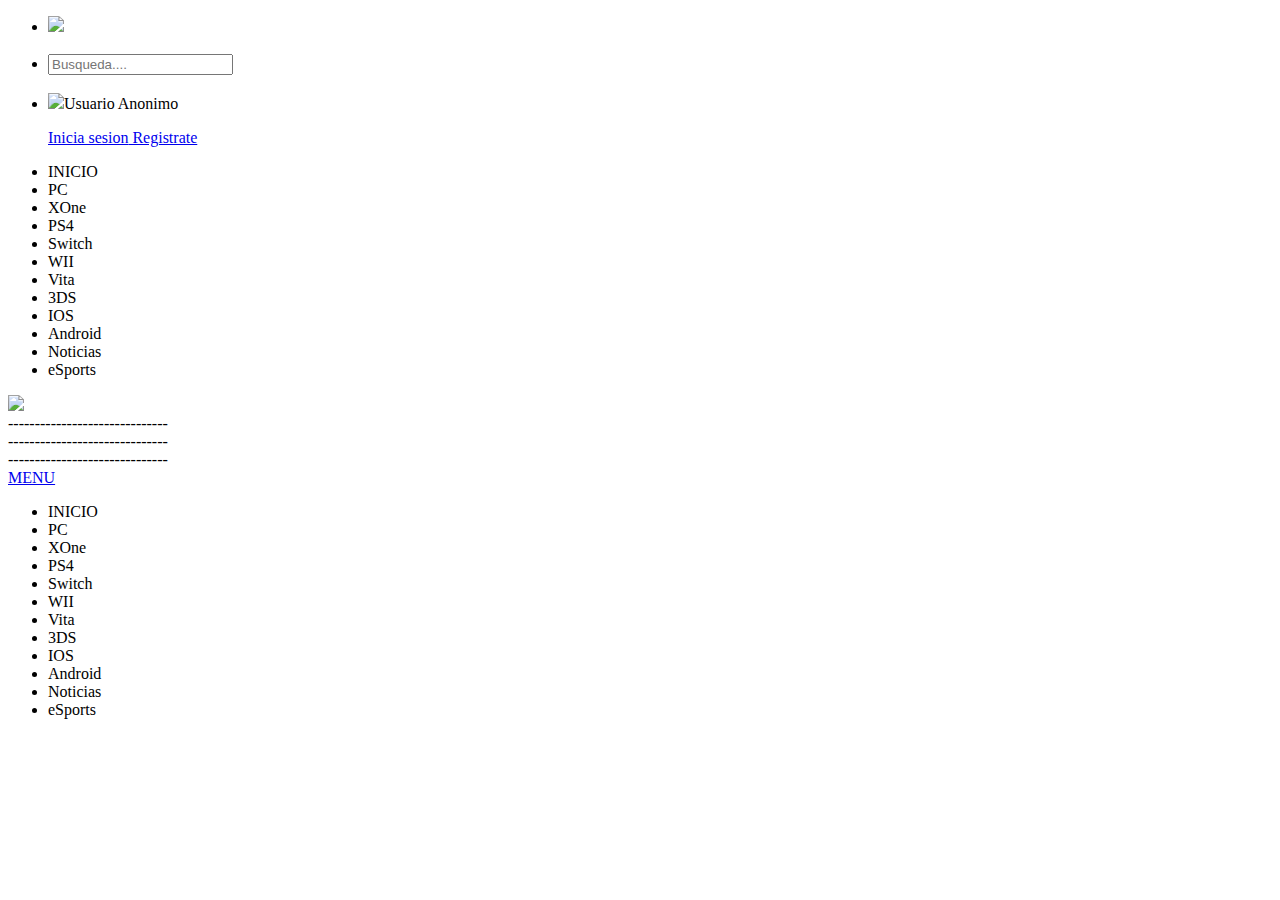
==== index.html @ e032b29d "Update index.html" ====
<!DOCTYPE html>
<html lang="es">
<head>
    <meta charset="utf-8">
	<title>3D Juegos-Todo en videojuegos</title>
	<link rel="shortcut icon" href="///C:\Users\USER\Desktop/3D/Imagenes/icono.png">
	<link rel="stylesheet" type="text/css" href="CSS/1.css">
	<link rel="stylesheet" type="text/css" href="CSS/2.css">
	<script src="///C:\Users\USER\Desktop\3D\JS/menu.js"></script>
    <script src="///C:\Users\USER\Desktop\3D\JS/js.js"></script>
</head>
<nav id="pg1">
<body>
	<article>
<header>
<div id="menu3">
	<ul id="lista2">
	<li><img id="logo" src="///C:\Users\USER\Desktop\3D\Imagenes/logo.jpg"></li>
	&nbsp; &nbsp; &nbsp; &nbsp; &nbsp; &nbsp; &nbsp; &nbsp; &nbsp; &nbsp; &nbsp; &nbsp; &nbsp; &nbsp; &nbsp; &nbsp; 
	<li><span class="icon-search"></span><input type="text" name="firstname" placeholder="Busqueda...."><br></li>
	&nbsp; &nbsp; &nbsp; &nbsp; &nbsp; &nbsp; &nbsp; &nbsp; &nbsp; &nbsp; &nbsp; &nbsp; &nbsp; &nbsp; &nbsp; &nbsp;  
	<li><img id="perfil" src="///C:\Users\USER\Desktop\3D\Imagenes/perfil.jpg">Usuario Anonimo<p></p>
		<a href="https://www.google.com"> Inicia sesion</a><a href="///C:\Users\USER\Desktop\3D/Index2.html"> Registrate</a></li>
	</ul>
	</div>
</header>
</article>
<div id="menu2">
	<ul id="lista2">
		<li>INICIO<ul id="inicio"></ul></li>
		<li>PC<ul id="sublista"></ul></li>
		<li>XOne<ul id="sublista"></ul></li>
		<li>PS4<ul id="sublista"></ul></li>
		<li>Switch<ul id="sublista"></ul></li>
		<li>WII<ul id="sublista"></ul></li>
		<li>Vita<ul id="sublista"></ul></li>
		<li>3DS<ul id="sublista"></ul></li>
		<li>IOS<ul id="sublista"></ul></li>
		<li>Android<ul id="sublista"></ul></li>
		<li>Noticias<ul id="sublista"></ul></li>
		<li>eSports<ul id="sublista4"></ul></li>
	</ul>
</div>
<div id="cabezera">
	<img src="///C:\Users\USER\Desktop\3D\Imagenes/mk.jpeg" id="mk">
</div>
<div id="cabezera">
	------------------------------<br>
	------------------------------<br>
	------------------------------
</div>
</body>
</nav>
<div id="contenido">
<div id="menu-res"></div>
   	    <div class="menu_bar">
   		    <a href="#" class="bt-menu"><span class="icon-menu"></span>MENU</a>
   	    </div>
<nav>
   		    <ul>
		<li>INICIO<ul id="inicio"></ul></li>
		<li>PC<ul id="sublista"></ul></li>
		<li>XOne<ul id="sublista"></ul></li>
		<li>PS4<ul id="sublista"></ul></li>
		<li>Switch<ul id="sublista"></ul></li>
		<li>WII<ul id="sublista"></ul></li>
		<li>Vita<ul id="sublista"></ul></li>
		<li>3DS<ul id="sublista"></ul></li>
		<li>IOS<ul id="sublista"></ul></li>
		<li>Android<ul id="sublista"></ul></li>
		<li>Noticias<ul id="sublista"></ul></li>
		<li>eSports<ul id="sublista4"></ul></li>
	</ul>
        </nav>
</div>
</html>
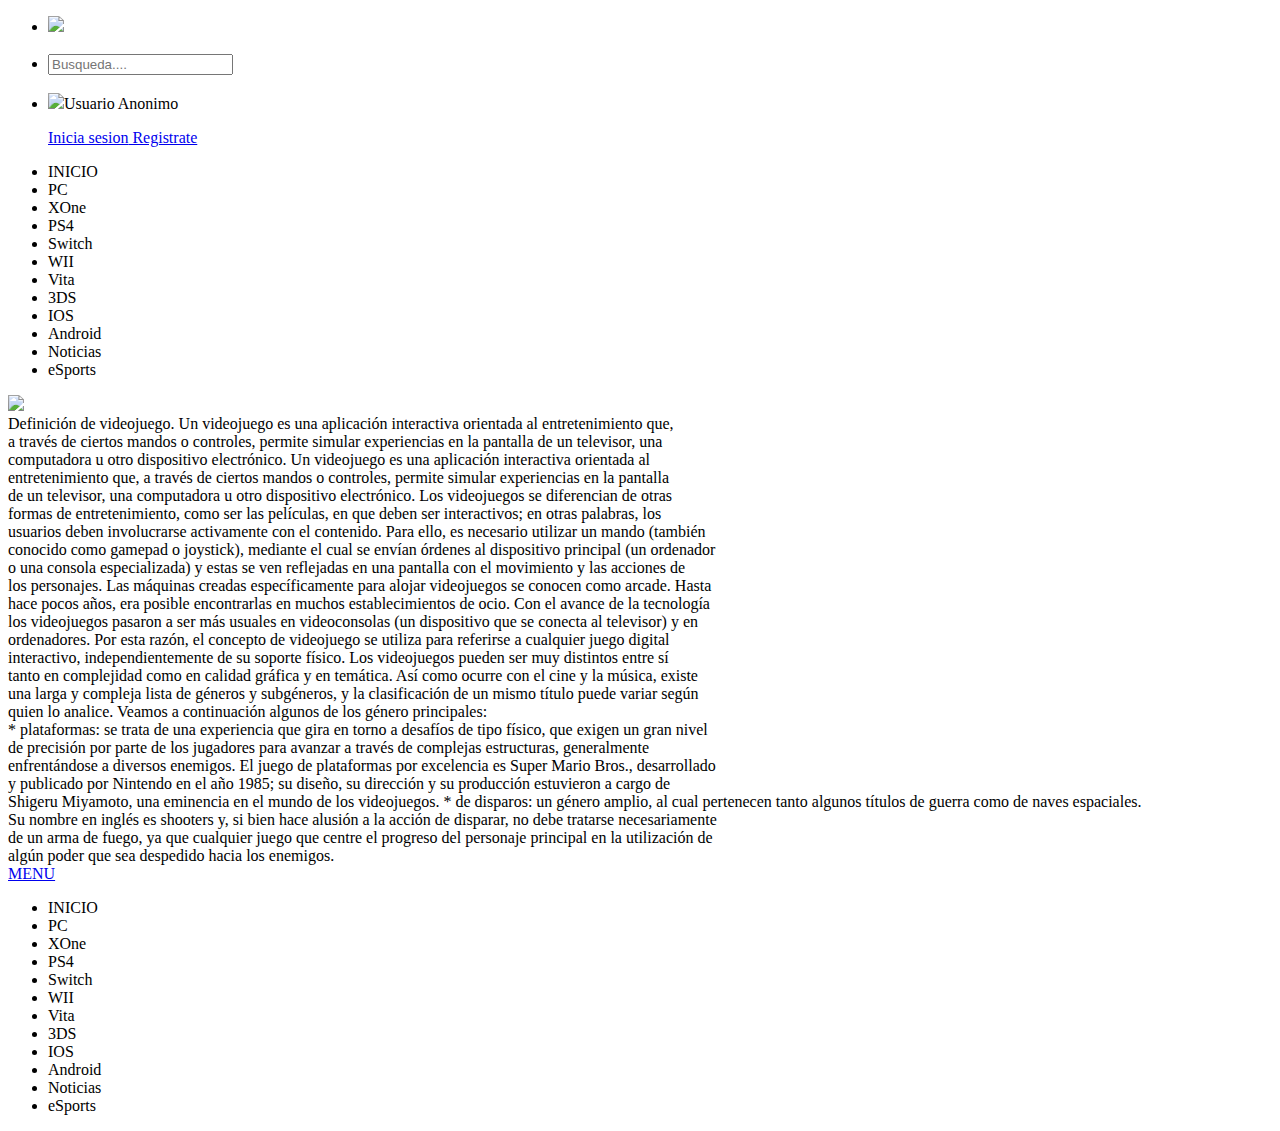
==== commit c9ac5d91: "Update index.html" ====
--- a/index.html
+++ b/index.html
@@ -2,12 +2,12 @@
 <html lang="es">
 <head>
     <meta charset="utf-8">
-	<title>3D Juegos-Todo en videojuegos</title>
-	<link rel="shortcut icon" href="///C:\Users\USER\Desktop/3D/Imagenes/icono.png">
+	<title>3D Juegos-Todo en videojuegos-Marcillo-Morales</title>
+	<link rel="shortcut icon" href="Imagenes/icono.png">
 	<link rel="stylesheet" type="text/css" href="CSS/1.css">
 	<link rel="stylesheet" type="text/css" href="CSS/2.css">
-	<script src="///C:\Users\USER\Desktop\3D\JS/menu.js"></script>
-    <script src="///C:\Users\USER\Desktop\3D\JS/js.js"></script>
+	<script src="JS/menu.js"></script>
+    <script src="JS/js.js"></script>
 </head>
 <nav id="pg1">
 <body>
@@ -15,12 +15,12 @@
 <header>
 <div id="menu3">
 	<ul id="lista2">
-	<li><img id="logo" src="///C:\Users\USER\Desktop\3D\Imagenes/logo.jpg"></li>
+	<li><img id="logo" src="Imagenes/logo.jpg"></li>
 	&nbsp; &nbsp; &nbsp; &nbsp; &nbsp; &nbsp; &nbsp; &nbsp; &nbsp; &nbsp; &nbsp; &nbsp; &nbsp; &nbsp; &nbsp; &nbsp; 
 	<li><span class="icon-search"></span><input type="text" name="firstname" placeholder="Busqueda...."><br></li>
 	&nbsp; &nbsp; &nbsp; &nbsp; &nbsp; &nbsp; &nbsp; &nbsp; &nbsp; &nbsp; &nbsp; &nbsp; &nbsp; &nbsp; &nbsp; &nbsp;  
-	<li><img id="perfil" src="///C:\Users\USER\Desktop\3D\Imagenes/perfil.jpg">Usuario Anonimo<p></p>
-		<a href="https://www.google.com"> Inicia sesion</a><a href="///C:\Users\USER\Desktop\3D/Index2.html"> Registrate</a></li>
+	<li><img id="perfil" src="Imagenes/perfil.jpg">Usuario Anonimo<p></p>
+		<a href="https://www.google.com"> Inicia sesion</a><a href="3D/Index2.html"> Registrate</a></li>
 	</ul>
 	</div>
 </header>
@@ -42,12 +42,35 @@
 	</ul>
 </div>
 <div id="cabezera">
-	<img src="///C:\Users\USER\Desktop\3D\Imagenes/mk.jpeg" id="mk">
+	<img src="Imagenes/mk.jpeg" id="mk">
 </div>
 <div id="cabezera">
-	------------------------------<br>
-	------------------------------<br>
-	------------------------------
+	Definición de videojuego. Un videojuego es una aplicación interactiva orientada al entretenimiento que,<br> 
+	a través de ciertos mandos o controles, permite simular experiencias en la pantalla de un televisor, una <br>
+	computadora u otro dispositivo electrónico. Un videojuego es una aplicación interactiva orientada al <br>
+	entretenimiento que, a través de ciertos mandos o controles, permite simular experiencias en la pantalla <br>
+	de un televisor, una computadora u otro dispositivo electrónico. Los videojuegos se diferencian de otras <br>
+	formas de entretenimiento, como ser las películas, en que deben ser interactivos; en otras palabras, los <br>
+	usuarios deben involucrarse activamente con el contenido. Para ello, es necesario utilizar un mando (también<br>
+	conocido como gamepad o joystick), mediante el cual se envían órdenes al dispositivo principal (un ordenador<br>
+	o una consola especializada) y estas se ven reflejadas en una pantalla con el movimiento y las acciones de<br>
+	los personajes. Las máquinas creadas específicamente para alojar videojuegos se conocen como arcade. Hasta <br>
+	hace pocos años, era posible encontrarlas en muchos establecimientos de ocio. Con el avance de la tecnología<br>
+	los videojuegos pasaron a ser más usuales en videoconsolas (un dispositivo que se conecta al televisor) y en<br>
+	ordenadores. Por esta razón, el concepto de videojuego se utiliza para referirse a cualquier juego digital<br>
+	interactivo, independientemente de su soporte físico. Los videojuegos pueden ser muy distintos entre sí<br>
+	tanto en complejidad como en calidad gráfica y en temática. Así como ocurre con el cine y la música, existe<br>
+	una larga y compleja lista de géneros y subgéneros, y la clasificación de un mismo título puede variar según<br>
+	quien lo analice. Veamos a continuación algunos de los género principales:<br>
+        * plataformas: se trata de una experiencia que gira en torno a desafíos de tipo físico, que exigen un gran nivel<br>
+	de precisión por parte de los jugadores para avanzar a través de complejas estructuras, generalmente <br>
+	enfrentándose a diversos enemigos. El juego de plataformas por excelencia es Super Mario Bros., desarrollado<br>
+	y publicado por Nintendo en el año 1985; su diseño, su dirección y su producción estuvieron a cargo de <br>
+	Shigeru Miyamoto, una eminencia en el mundo de los videojuegos.
+	* de disparos: un género amplio, al cual pertenecen tanto algunos títulos de guerra como de naves espaciales.<br>
+	Su nombre en inglés es shooters y, si bien hace alusión a la acción de disparar, no debe tratarse necesariamente<br>
+	de un arma de fuego, ya que cualquier juego que centre el progreso del personaje principal en la utilización de<br>
+	algún poder que sea despedido hacia los enemigos. 
 </div>
 </body>
 </nav>
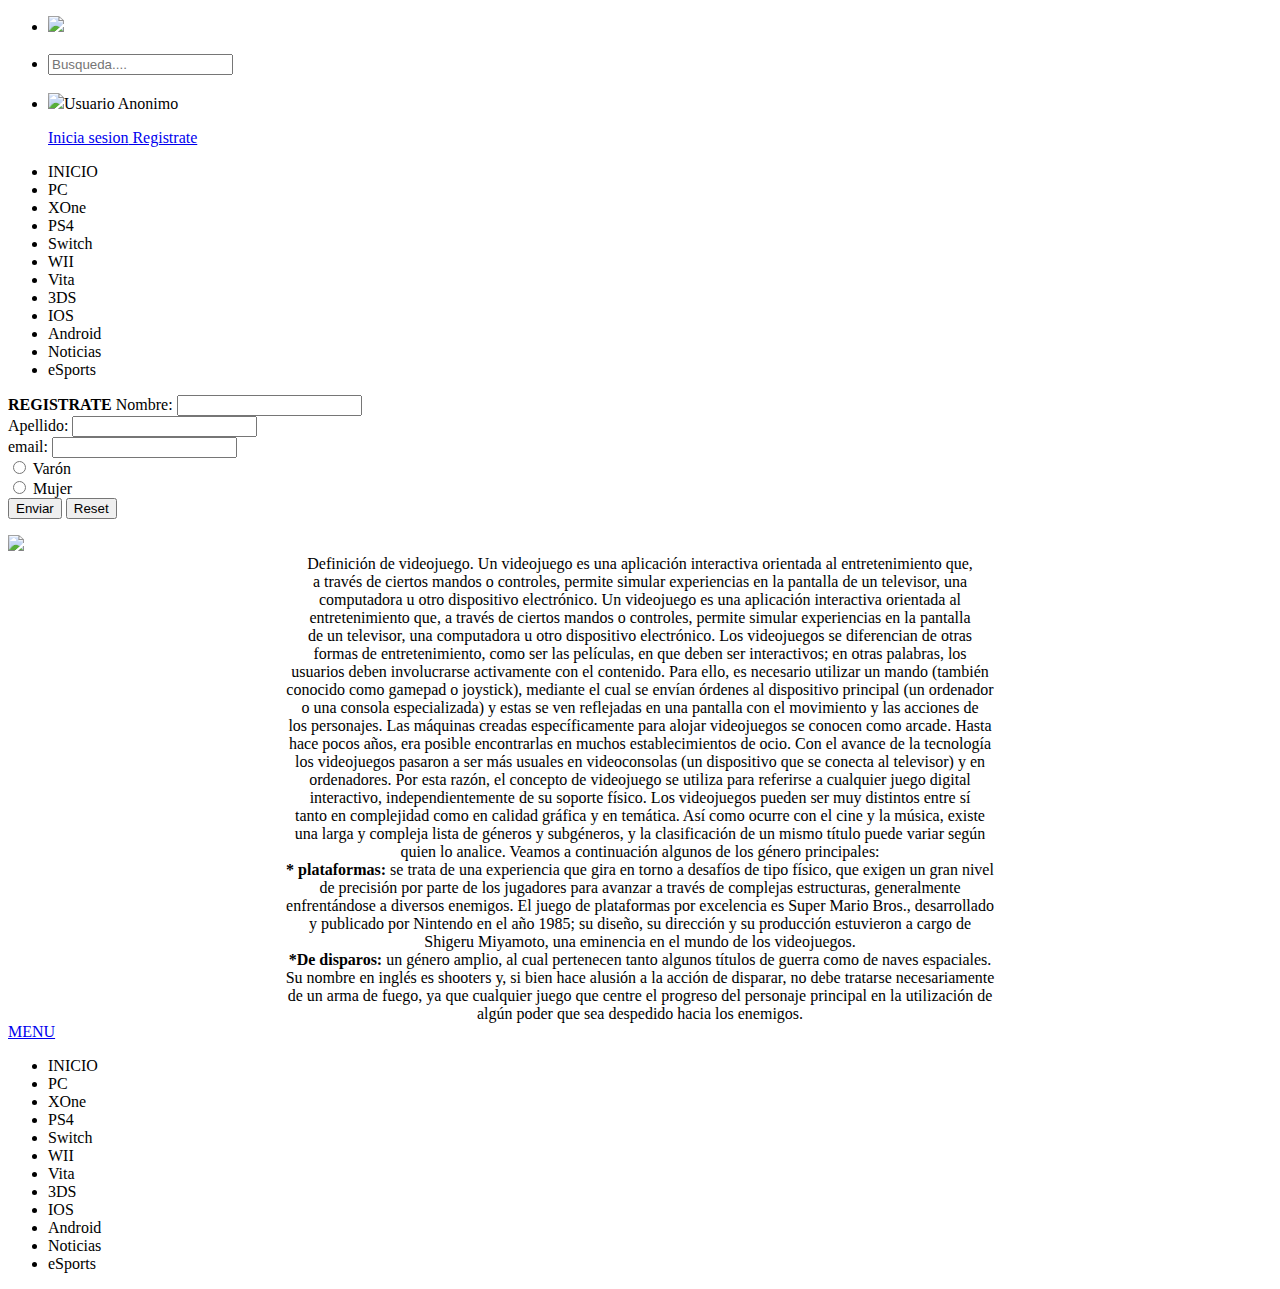
==== commit ff009a53: "Update index.html" ====
--- a/index.html
+++ b/index.html
@@ -42,10 +42,22 @@
 	</ul>
 </div>
 <div id="cabezera">
+	 <form action="BASE_DATOS/db.php" method="POST">
+<div id="formulario" >
+    <P>
+	    <b>REGISTRATE</b>	    
+    Nombre: <INPUT type="text" name="nombre"><BR>
+    Apellido: <INPUT type="text" name="apellido"><BR>
+    email: <INPUT type="text" name="email"><BR>
+    <INPUT type="radio" name="sexo" value="Varón"> Varón<BR>
+    <INPUT type="radio" name="sexo" value="Mujer"> Mujer<BR>
+    <INPUT type="submit" value="Enviar"> <INPUT type="reset">
+    </P>
+ </form>
 	<img src="Imagenes/mk.jpeg" id="mk">
 </div>
 <div id="cabezera">
-	Definición de videojuego. Un videojuego es una aplicación interactiva orientada al entretenimiento que,<br> 
+	<center>Definición de videojuego. Un videojuego es una aplicación interactiva orientada al entretenimiento que,<br> 
 	a través de ciertos mandos o controles, permite simular experiencias en la pantalla de un televisor, una <br>
 	computadora u otro dispositivo electrónico. Un videojuego es una aplicación interactiva orientada al <br>
 	entretenimiento que, a través de ciertos mandos o controles, permite simular experiencias en la pantalla <br>
@@ -62,15 +74,15 @@
 	tanto en complejidad como en calidad gráfica y en temática. Así como ocurre con el cine y la música, existe<br>
 	una larga y compleja lista de géneros y subgéneros, y la clasificación de un mismo título puede variar según<br>
 	quien lo analice. Veamos a continuación algunos de los género principales:<br>
-        * plataformas: se trata de una experiencia que gira en torno a desafíos de tipo físico, que exigen un gran nivel<br>
+	<b>* plataformas:</b> se trata de una experiencia que gira en torno a desafíos de tipo físico, que exigen un gran nivel<br>
 	de precisión por parte de los jugadores para avanzar a través de complejas estructuras, generalmente <br>
 	enfrentándose a diversos enemigos. El juego de plataformas por excelencia es Super Mario Bros., desarrollado<br>
 	y publicado por Nintendo en el año 1985; su diseño, su dirección y su producción estuvieron a cargo de <br>
-	Shigeru Miyamoto, una eminencia en el mundo de los videojuegos.
-	* de disparos: un género amplio, al cual pertenecen tanto algunos títulos de guerra como de naves espaciales.<br>
+	Shigeru Miyamoto, una eminencia en el mundo de los videojuegos.<br>
+	<b>*De disparos:</b> un género amplio, al cual pertenecen tanto algunos títulos de guerra como de naves espaciales.<br>
 	Su nombre en inglés es shooters y, si bien hace alusión a la acción de disparar, no debe tratarse necesariamente<br>
 	de un arma de fuego, ya que cualquier juego que centre el progreso del personaje principal en la utilización de<br>
-	algún poder que sea despedido hacia los enemigos. 
+	algún poder que sea despedido hacia los enemigos.</center>
 </div>
 </body>
 </nav>
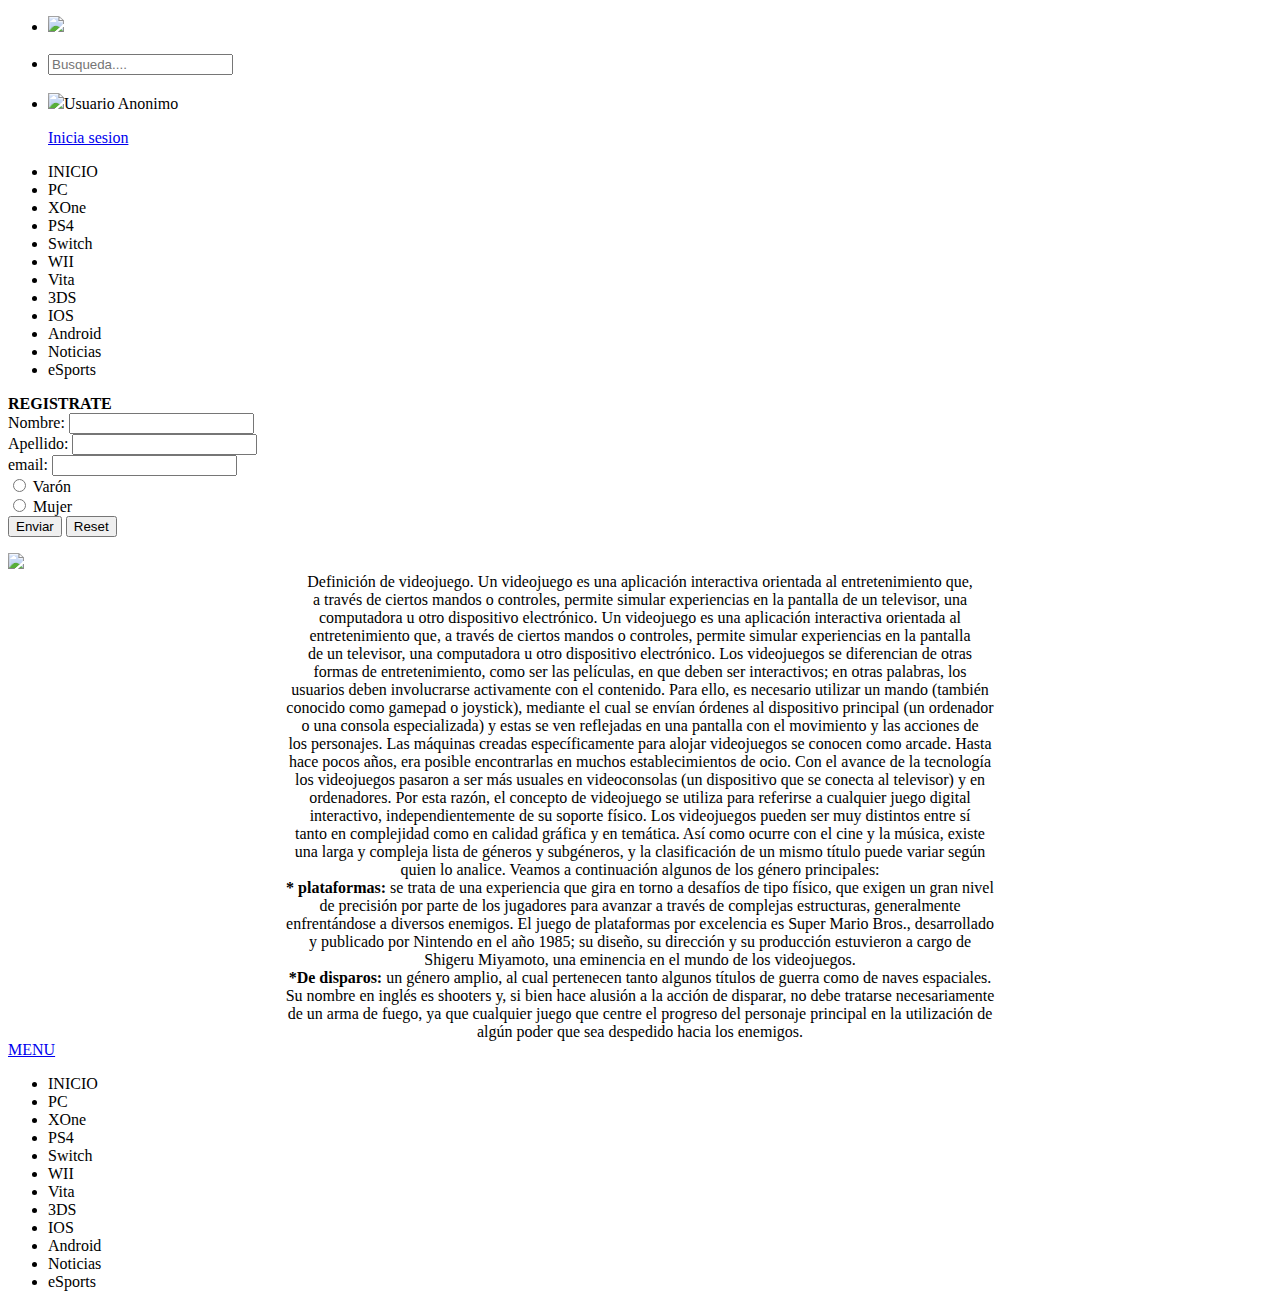
==== commit 136ad505: "Update index.html" ====
--- a/index.html
+++ b/index.html
@@ -20,7 +20,7 @@
 	<li><span class="icon-search"></span><input type="text" name="firstname" placeholder="Busqueda...."><br></li>
 	&nbsp; &nbsp; &nbsp; &nbsp; &nbsp; &nbsp; &nbsp; &nbsp; &nbsp; &nbsp; &nbsp; &nbsp; &nbsp; &nbsp; &nbsp; &nbsp;  
 	<li><img id="perfil" src="Imagenes/perfil.jpg">Usuario Anonimo<p></p>
-		<a href="https://www.google.com"> Inicia sesion</a><a href="3D/Index2.html"> Registrate</a></li>
+		<a href="https://www.google.com"> Inicia sesion</a>
 	</ul>
 	</div>
 </header>
@@ -42,10 +42,10 @@
 	</ul>
 </div>
 <div id="cabezera">
-	 <form action="BASE_DATOS/db.php" method="POST">
+	 <form action="#" method="POST">
 <div id="formulario" >
     <P>
-	    <b>REGISTRATE</b>	    
+	    <b>REGISTRATE</b><br>	    
     Nombre: <INPUT type="text" name="nombre"><BR>
     Apellido: <INPUT type="text" name="apellido"><BR>
     email: <INPUT type="text" name="email"><BR>
